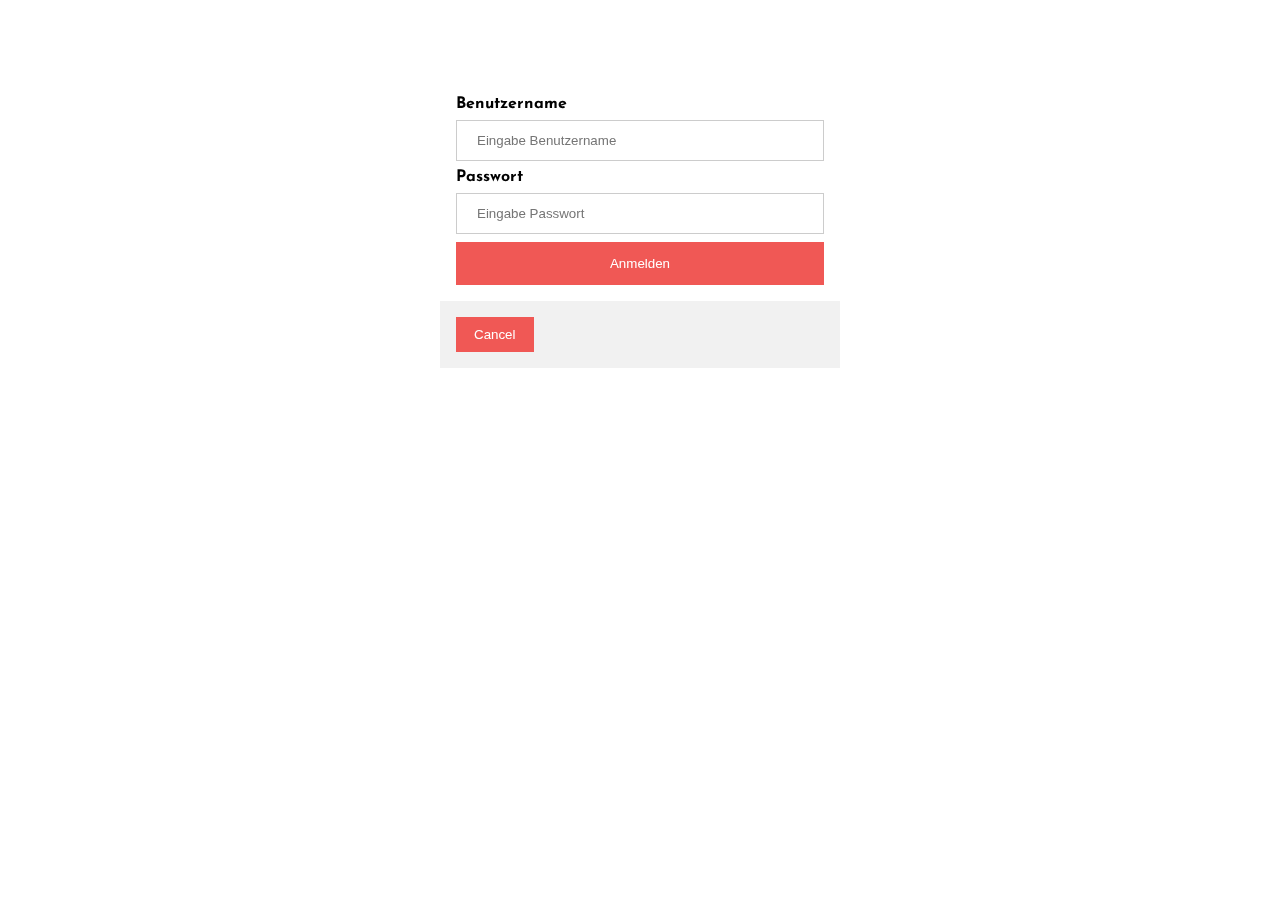
==== index.htm @ b18c809d "test" ====
<!DOCTYPE html>
<html>
<head>
  <meta charset="UTF-8">

  <title>Calender</title>
	<link rel="stylesheet" href="https://use.fontawesome.com/releases/v5.8.2/css/all.css">
      <link rel="stylesheet" href="style.css"> 
      <link  rel="stylesheet" href="login.css">
      <link rel="icon"
        type="image/png"
        href="favicon.ico" />
        <script>
        var modal = document.getElementById('id01');

        window.onclick = function(event) {
          if (event.target == modal) {
            modal.style.display = "none";
          }
        }
        </script>

</head>

<body>
  <!-- The Modal -->
  <div id="id01" class="modal">

    <!-- Modal Content -->
    <form class="modal-content animate" action="/action_page.php">

      <div class="container">
        <label for="uname"><b>Benutzername</b></label>
        <input type="text" placeholder="Eingabe Benutzername" name="uname" required>

        <label for="psw"><b>Passwort</b></label>
        <input type="password" placeholder="Eingabe Passwort" name="psw" required>

        <button type="submit">Anmelden</button>
      </div>

      <div class="container" style="background-color:#f1f1f1">
        <button type="button" onclick="document.getElementById('id01').style.display='none'" class="cancelbtn">Cancel</button>
      </div>
    </form>
  </div>

  <div class="main">
  <div class="sideb">
    <div class="header"><i class="fa fa-angle-left" aria-hidden="true"></i><span><span class="month"> </span><span class="year"></span></span><i class="fa fa-angle-right" aria-hidden="true"></i></div>
    <div class="calender">
      <table>
        <thead>
          <tr class="weedays">
            <th data-weekday="so" data-column="0">Sun</th>
            <th data-weekday="mo" data-column="1">Mon</th>
            <th data-weekday="di" data-column="2">Tue</th>
            <th data-weekday="mi" data-column="3">Wed</th>
            <th data-weekday="do" data-column="4">Thu</th>
            <th data-weekday="fr" data-column="5">Fri</th>
            <th data-weekday="sa" data-column="6">Sat</th>
          </tr>
        </thead>
        <tbody>
          <tr class="days" data-row="0">
            <td data-column="0"></td>
            <td data-column="1"></td>
            <td data-column="2"></td>
            <td data-column="3"></td>
            <td data-column="4"></td>
            <td data-column="5"></td>
            <td data-column="6"></td>
          </tr>
          <tr class="days" data-row="1">
            <td data-column="0"></td>
            <td data-column="1"></td>
            <td data-column="2"></td>
            <td data-column="3"></td>
            <td data-column="4"></td>
            <td data-column="5"></td>
            <td data-column="6"></td>
          </tr>
          <tr class="days" data-row="2">
            <td data-column="0"></td>
            <td data-column="1"></td>
            <td data-column="2"></td>
            <td data-column="3"></td>
            <td data-column="4"></td>
            <td data-column="5"></td>
            <td data-column="6"></td>
          </tr>
          <tr class="days" data-row="3">
            <td data-column="0"></td>
            <td data-column="1"></td>
            <td data-column="2"></td>
            <td data-column="3"></td>
            <td data-column="4"></td>
            <td data-column="5"></td>
            <td data-column="6"></td>
          </tr>
          <tr class="days" data-row="4">
            <td data-column="0"></td>
            <td data-column="1"></td>
            <td data-column="2"></td>
            <td data-column="3"></td>
            <td data-column="4"></td>
            <td data-column="5"></td>
            <td data-column="6"></td>
          </tr>
          <tr class="days" data-row="5">
            <td data-column="0"></td>
            <td data-column="1"></td>
            <td data-column="2"></td>
            <td data-column="3"></td>
            <td data-column="4"></td>
            <td data-column="5"></td>
            <td data-column="6"></td>
          </tr>
        </tbody>
      </table>
    </div>
    <div class="showDate"><i class="fa fa-angle-double-right" aria-hidden="true"></i></div>
  </div>
  <div class="right-wrapper">
    <div class="header"><span></span></div><span class="day"></span><span class="month"></span>
  </br>
       <label for="ereig">Ereignis :</br>
    <input id="ereig" name="ereig">
  </label>
  </br>
    <button type="submit" value="Submit">Speichern</button>
  </div>
</div>
  <script src="https://cdnjs.cloudflare.com/ajax/libs/jquery/3.1.1/jquery.min.js"></script>
    <script  src="function.js"></script>
    <script  src="bridge.js"></script>

</body>

</html>
---- style.css ----
@import url("https://fonts.googleapis.com/css?family=Josefin+Sans&display=swap");
#ereig{
	width: 185px;
}
.login{

}
body, html {
	margin: 0;
  width: 100%;
  height: 100%;
  font-family: 'Josefin Sans', sans-serif;
  background-color: grey;
  overflow: hidden;
  position: relative;
  outline: none;
  perspective: 1000px;
}
.main {
  position: absolute;
  width: 730px;
  height: 420px;
  top: 50%;
  left: 50%;
	z-index: -1;
  box-sizing: border-box;
  transform: translate(-50%, -50%);
  transition: all 0.195s ease;
  transform-style: preserve-3d;
}
.main.is-rotated-left {
  transform: translate(-50%, -50%) rotateY(-4deg);
}
.main.is-rotated-right {
  transform: translate(-50%, -50%) rotateY(4deg);
}
.main .sideb,
.main .right-wrapper {
  background-color: white;
  width: 50%;
  float: left;
  height: 100%;
  box-sizing: border-box;
  padding: 25px;
  display: flex;
  flex-direction: column;
  justify-content: flex-start;
  align-items: center;
}
.main .header {
  padding: 15px 0 20px;
  display: flex;
  justify-content: space-between;
  width: 100%;
}
.main .header i {
  padding: 0 5px;
  cursor: pointer;
}
.main .header span {
  display: inline-block;
  margin: 0 3px;
  font-weight: 700;
}
.main .right-wrapper {
  background-color: #f05855;
  color: white;
  transform-origin: left center;
  transform: rotateY(110deg);
  transition: all 0.5s;
}
.main .right-wrapper.is-active {
  transform: rotateY(0deg);
}
.main .right-wrapper .header {
  text-align: left;
  justify-content: center;
}
.main .right-wrapper .day {
  font-size: 12em;
  text-indent: -12px;
  display: block;
}
.main .right-wrapper .month {
  font-size: 2.5em;
}
.main .sideb .showDate {
  color: white;
  text-align: right;
  width: 100%;
}
.main .sideb .showDate i {
  cursor: pointer;
  background: #f05855;
  border-radius: 4px;
  padding: 8px 12px;
  transform: scale(1);
  transition: all 0.3s;
}
.main .sideb .showDate i.is-active {
  transform: scale(-1);
}
.main .sideb table {
  text-align: center;

  width: 90%;
  margin: 30px auto 0;
  table-layout: fixed;
  border-collapse: collapse;
}
.main .sideb table tbody:before {
  content: "-";
  display: block;
  line-height: 0.75em;
  color: transparent;
}
.main .sideb table th {
  color: #f05855;
  font-size: 0.75em;
  text-transform: uppercase;
  margin-bottom: 10px;
}
.main .sideb table td {
  padding: 11px 5px;
  color: #ced0ce;
  font-size: 0.75em;
  transition: all 0.3s;
  position: relative;
}
.main .sideb table td::before {
  content: "";
  display: none;
  width: 50%;
  height: 2px;
  position: absolute;
  left: 50%;
  top: 100%;
  transform: translate(-50%, -8px);
  background-color: #f05855;
}
.main .sideb table td.currentDay::before {
  display: block;
}
.main .sideb table td.selectable {
  color: #303633;
  cursor: pointer;
}
.main .sideb table td.selectable:hover {
  background: #f05855;
  color: white;
}
.main .sideb table td.between {
  background-color: #333;
  color: white;
}
.main .sideb table td.active, .main .sideb table td.hover {
  background: #f05855;
  color: white;
}
---- login.css ----
body{
  font-family: 'Josefin Sans', sans-serif;
}
/* Bordered form */
.modal{
  z-index: 1;
  background-color: white;
  height: 100vh;
}
/* Full-width inputs */
input[type=text], input[type=password] {
  width: 100%;
  padding: 12px 20px;
  margin: 8px 0;
  display: inline-block;
  border: 1px solid #ccc;
  box-sizing: border-box;
}
.modal-content{
  padding: 80px;
    max-width: 400px;
    margin: 0 auto;
}
/* Set a style for all buttons */
button {
  background-color: #f05855;
  color: white;
  padding: 14px 20px;
  /* margin: 8px 0;*/
  border: none;
  cursor: pointer;
  width: 100%;
}

/* Add a hover effect for buttons */
button:hover {
  opacity: 0.8;
}

/* Extra style for the cancel button (red) */
.cancelbtn {
  width: auto;
  padding: 10px 18px;
  background-color: #f05855;
}
/* Avatar image */
img.avatar {
  width: 40%;
  border-radius: 50%;
}

/* Add padding to containers */
.container {
  padding: 16px;
}

/* The "Forgot password" text */
span.psw {
  float: right;
  padding-top: 16px;
}

/* Change styles for span and cancel button on extra small screens */
@media screen and (max-width: 300px) {
  span.psw {
    display: block;
    float: none;
  }
  .cancelbtn {
    width: 100%;
  }
}
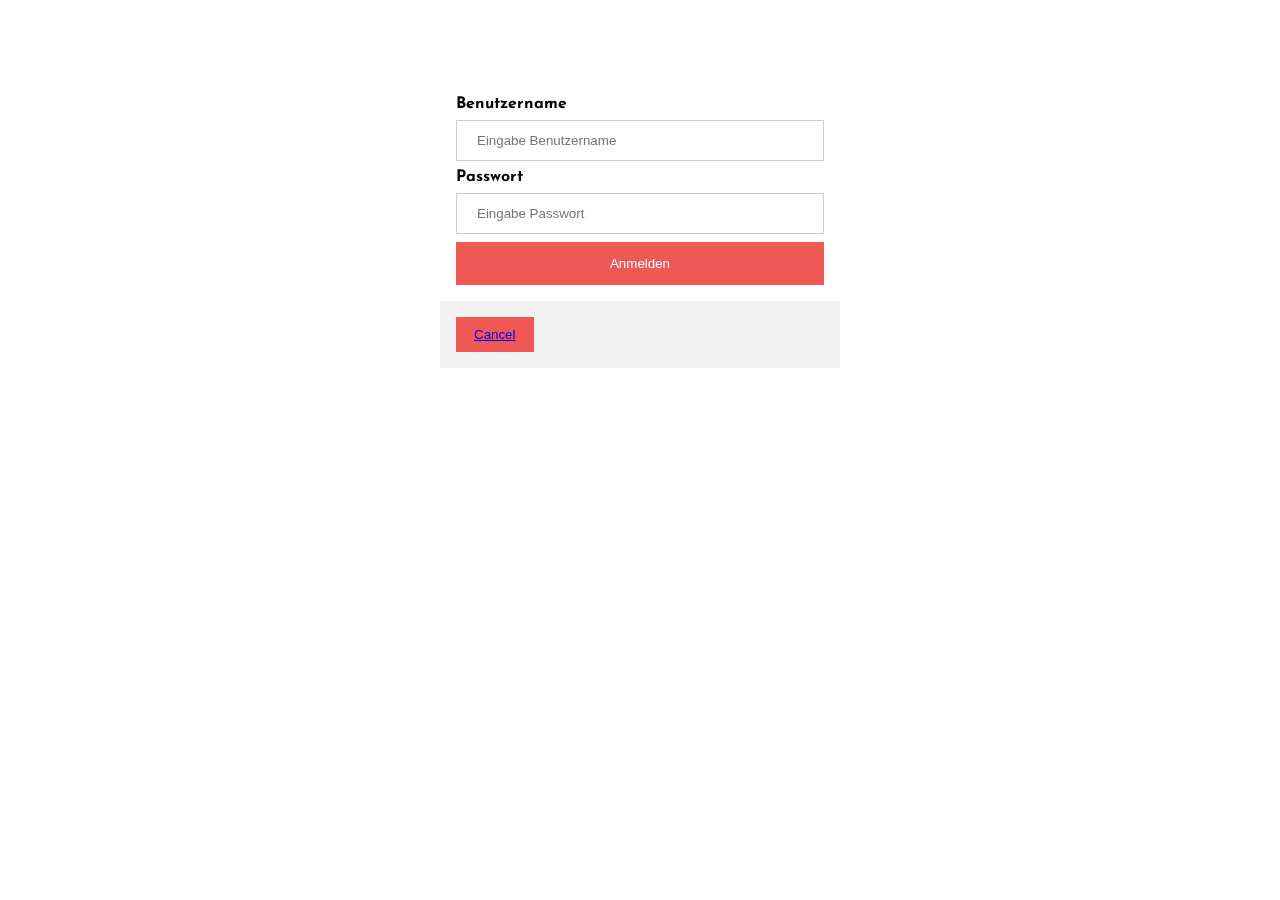
==== commit b58f8e6e: "Update index.htm" ====
--- a/index.htm
+++ b/index.htm
@@ -5,20 +5,11 @@
 
   <title>Calender</title>
 	<link rel="stylesheet" href="https://use.fontawesome.com/releases/v5.8.2/css/all.css">
-      <link rel="stylesheet" href="style.css"> 
+      <link rel="stylesheet" href="style.css">
       <link  rel="stylesheet" href="login.css">
       <link rel="icon"
         type="image/png"
         href="favicon.ico" />
-        <script>
-        var modal = document.getElementById('id01');
-
-        window.onclick = function(event) {
-          if (event.target == modal) {
-            modal.style.display = "none";
-          }
-        }
-        </script>
 
 </head>
 
@@ -40,25 +31,30 @@
       </div>
 
       <div class="container" style="background-color:#f1f1f1">
-        <button type="button" onclick="document.getElementById('id01').style.display='none'" class="cancelbtn">Cancel</button>
+        <button type="button" onclick="document.getElementById('id01').style.display='none'" class="cancelbtn"><a href="/home/runner/work/calendarWeb/calendarWeb:8080/Moritz">Cancel</a></button>
       </div>
     </form>
   </div>
 
   <div class="main">
   <div class="sideb">
-    <div class="header"><i class="fa fa-angle-left" aria-hidden="true"></i><span><span class="month"> </span><span class="year"></span></span><i class="fa fa-angle-right" aria-hidden="true"></i></div>
+    <div class="header">
+      <i class="fa fa-angle-left" aria-hidden="true"></i>
+      <span><span class="month"> </span>
+      <span class="year"></span></span>
+      <i class="fa fa-angle-right" aria-hidden="true"></i>
+    </div>
     <div class="calender">
       <table>
         <thead>
           <tr class="weedays">
-            <th data-weekday="so" data-column="0">Sun</th>
+            <th data-weekday="so" data-column="0">Son</th>
             <th data-weekday="mo" data-column="1">Mon</th>
-            <th data-weekday="di" data-column="2">Tue</th>
-            <th data-weekday="mi" data-column="3">Wed</th>
-            <th data-weekday="do" data-column="4">Thu</th>
-            <th data-weekday="fr" data-column="5">Fri</th>
-            <th data-weekday="sa" data-column="6">Sat</th>
+            <th data-weekday="di" data-column="2">Die</th>
+            <th data-weekday="mi" data-column="3">Mit</th>
+            <th data-weekday="do" data-column="4">Don</th>
+            <th data-weekday="fr" data-column="5">Fre</th>
+            <th data-weekday="sa" data-column="6">Sam</th>
           </tr>
         </thead>
         <tbody>
@@ -119,9 +115,9 @@
         </tbody>
       </table>
     </div>
-    <div class="showDate"><i class="fa fa-angle-double-right" aria-hidden="true"></i></div>
   </div>
-  <div class="right-wrapper">
+  <div class="showDate"><i class="fa fa-angle-double-right" aria-hidden="true"></i></div>
+  <div class="right-wrapper is-active">
     <div class="header"><span></span></div><span class="day"></span><span class="month"></span>
   </br>
        <label for="ereig">Ereignis :</br>
@@ -130,6 +126,10 @@
   </br>
     <button type="submit" value="Submit">Speichern</button>
   </div>
+  <div class="titel-box"><p>Deine Ereignisse</p></div>
+    <div class="ereignis-box">
+      <div class="ereignis-box-text"></div>
+    </div>
 </div>
   <script src="https://cdnjs.cloudflare.com/ajax/libs/jquery/3.1.1/jquery.min.js"></script>
     <script  src="function.js"></script>
--- a/style.css
+++ b/style.css
@@ -1,9 +1,17 @@
 @import url("https://fonts.googleapis.com/css?family=Josefin+Sans&display=swap");
 #ereig{
 	width: 185px;
+	border:none;
+	margin-top: 10px;
 }
 .login{
 
+}
+body{
+	background-color: #ebedfa;
+	background-image: url("data:image/svg+xml,%3Csvg xmlns='http://www.w3.org/2000/svg' width='100%25' height='100%25' viewBox='0 0 1200 800'%3E%3Cdefs%3E%3CradialGradient id='a' cx='0' cy='800' r='800' gradientUnits='userSpaceOnUse'%3E%3Cstop offset='0' stop-color='%23afd9ff'/%3E%3Cstop offset='1' stop-color='%23afd9ff' stop-opacity='0'/%3E%3C/radialGradient%3E%3CradialGradient id='b' cx='1200' cy='800' r='800' gradientUnits='userSpaceOnUse'%3E%3Cstop offset='0' stop-color='%23ffecef'/%3E%3Cstop offset='1' stop-color='%23ffecef' stop-opacity='0'/%3E%3C/radialGradient%3E%3CradialGradient id='c' cx='600' cy='0' r='600' gradientUnits='userSpaceOnUse'%3E%3Cstop offset='0' stop-color='%23a3e7ca'/%3E%3Cstop offset='1' stop-color='%23a3e7ca' stop-opacity='0'/%3E%3C/radialGradient%3E%3CradialGradient id='d' cx='600' cy='800' r='600' gradientUnits='userSpaceOnUse'%3E%3Cstop offset='0' stop-color='%23ebedfa'/%3E%3Cstop offset='1' stop-color='%23ebedfa' stop-opacity='0'/%3E%3C/radialGradient%3E%3CradialGradient id='e' cx='0' cy='0' r='800' gradientUnits='userSpaceOnUse'%3E%3Cstop offset='0' stop-color='%2300ccff'/%3E%3Cstop offset='1' stop-color='%2300ccff' stop-opacity='0'/%3E%3C/radialGradient%3E%3CradialGradient id='f' cx='1200' cy='0' r='800' gradientUnits='userSpaceOnUse'%3E%3Cstop offset='0' stop-color='%23fff6de'/%3E%3Cstop offset='1' stop-color='%23fff6de' stop-opacity='0'/%3E%3C/radialGradient%3E%3C/defs%3E%3Crect fill='url(%23a)' width='1200' height='800'/%3E%3Crect fill='url(%23b)' width='1200' height='800'/%3E%3Crect fill='url(%23c)' width='1200' height='800'/%3E%3Crect fill='url(%23d)' width='1200' height='800'/%3E%3Crect fill='url(%23e)' width='1200' height='800'/%3E%3Crect fill='url(%23f)' width='1200' height='800'/%3E%3C/svg%3E");
+	background-attachment: fixed;
+	background-size: cover;
 }
 body, html {
 	margin: 0;
@@ -16,11 +24,29 @@
   outline: none;
   perspective: 1000px;
 }
+.titel-box{
+	position: absolute;
+	    top: 102%;
+	    width: 100%;
+	    height: 40px;
+	    background-color: rgba(0,0,0,0.2);
+			text-align: center;
+}
+.titel-box p{
+	color: white;
+}
+.ereignis-box{
+	position: absolute;
+	    top: 111.5%;
+	    width: 100%;
+	    height: 100px;
+	    background-color: white;
+}
 .main {
   position: absolute;
   width: 730px;
   height: 420px;
-  top: 50%;
+  top: 40%;
   left: 50%;
 	z-index: -1;
   box-sizing: border-box;
@@ -29,12 +55,31 @@
   transform-style: preserve-3d;
 }
 .main.is-rotated-left {
-  transform: translate(-50%, -50%) rotateY(-4deg);
+	transform: translate(-50%, -50%) rotateY(-4deg);
 }
 .main.is-rotated-right {
-  transform: translate(-50%, -50%) rotateY(4deg);
-}
-.main .sideb,
+	transform: translate(-50%, -50%) rotateY(4deg);
+}
+.sideb{
+	z-index: 9;
+}
+.sideb.is-active{
+	width: 97% !important;
+	transition: ease-in-out 1s;
+}
+.main .sideb{
+	background-color: white;
+  width: 47%;
+  float: left;
+  height: 100%;
+  box-sizing: border-box;
+  padding: 25px;
+  display: flex;
+  flex-direction: column;
+  justify-content: flex-start;
+  align-items: center;
+	transition: ease-in-out 1s;
+}
 .main .right-wrapper {
   background-color: white;
   width: 50%;
@@ -46,6 +91,7 @@
   flex-direction: column;
   justify-content: flex-start;
   align-items: center;
+	transition: ease-in-out 1s;
 }
 .main .header {
   padding: 15px 0 20px;
@@ -63,35 +109,57 @@
   font-weight: 700;
 }
 .main .right-wrapper {
-  background-color: #f05855;
-  color: white;
-  transform-origin: left center;
-  transform: rotateY(110deg);
-  transition: all 0.5s;
+	float: none;
+	position: absolute;
+  background-color: rgba(0,204,255,0.2);
+  color: white;
+	margin-left: 130%;
+	opacity: 0;
+	z-index: 2;
+	transition: ease-in-out 1s;
+}
+.main .right-wrapper label {
+	margin-top: 40px;
 }
 .main .right-wrapper.is-active {
-  transform: rotateY(0deg);
+	opacity: 1;
+	margin-left: 50%;
+	transition: ease-in-out 1s;
+
 }
 .main .right-wrapper .header {
   text-align: left;
   justify-content: center;
 }
 .main .right-wrapper .day {
-  font-size: 12em;
+  font-size: 3em;
   text-indent: -12px;
   display: block;
 }
 .main .right-wrapper .month {
   font-size: 2.5em;
 }
-.main .sideb .showDate {
-  color: white;
-  text-align: right;
-  width: 100%;
+.main .showDate {
+	width: 3%;
+    float: left;
+    height: 100%;
+    background-color: rgba(0,0,0,0.2);
+}
+.main .showDate:hover {
+	cursor: pointer;
+}
+.main .showDate.is-active .fa-angle-double-right:before {
+	content: "\f100";
+}
+.main .showDate .fa{
+	top: 50%;
+    position: sticky;
+    padding-left: 4px;
+    color: white;
 }
 .main .sideb .showDate i {
   cursor: pointer;
-  background: #f05855;
+	background: rgba(56,86,117,0.6);
   border-radius: 4px;
   padding: 8px 12px;
   transform: scale(1);
@@ -115,17 +183,26 @@
   color: transparent;
 }
 .main .sideb table th {
-  color: #f05855;
+  color: #385675;
   font-size: 0.75em;
   text-transform: uppercase;
   margin-bottom: 10px;
+	transition: all 1s;
+}
+.main .sideb.is-active table th {
+  font-size: 1.2em;
+  transition: all 1s;
 }
 .main .sideb table td {
   padding: 11px 5px;
   color: #ced0ce;
   font-size: 0.75em;
-  transition: all 0.3s;
+  transition: all 1s;
   position: relative;
+}
+.main .sideb.is-active table td {
+  font-size: 1.2em;
+  transition: all 1s;
 }
 .main .sideb table td::before {
   content: "";
@@ -136,7 +213,7 @@
   left: 50%;
   top: 100%;
   transform: translate(-50%, -8px);
-  background-color: #f05855;
+  background-color: #385675;
 }
 .main .sideb table td.currentDay::before {
   display: block;
@@ -146,7 +223,7 @@
   cursor: pointer;
 }
 .main .sideb table td.selectable:hover {
-  background: #f05855;
+  background: #385675;
   color: white;
 }
 .main .sideb table td.between {
@@ -154,6 +231,6 @@
   color: white;
 }
 .main .sideb table td.active, .main .sideb table td.hover {
-  background: #f05855;
-  color: white;
-}
+  background: #385675;
+  color: white;
+}
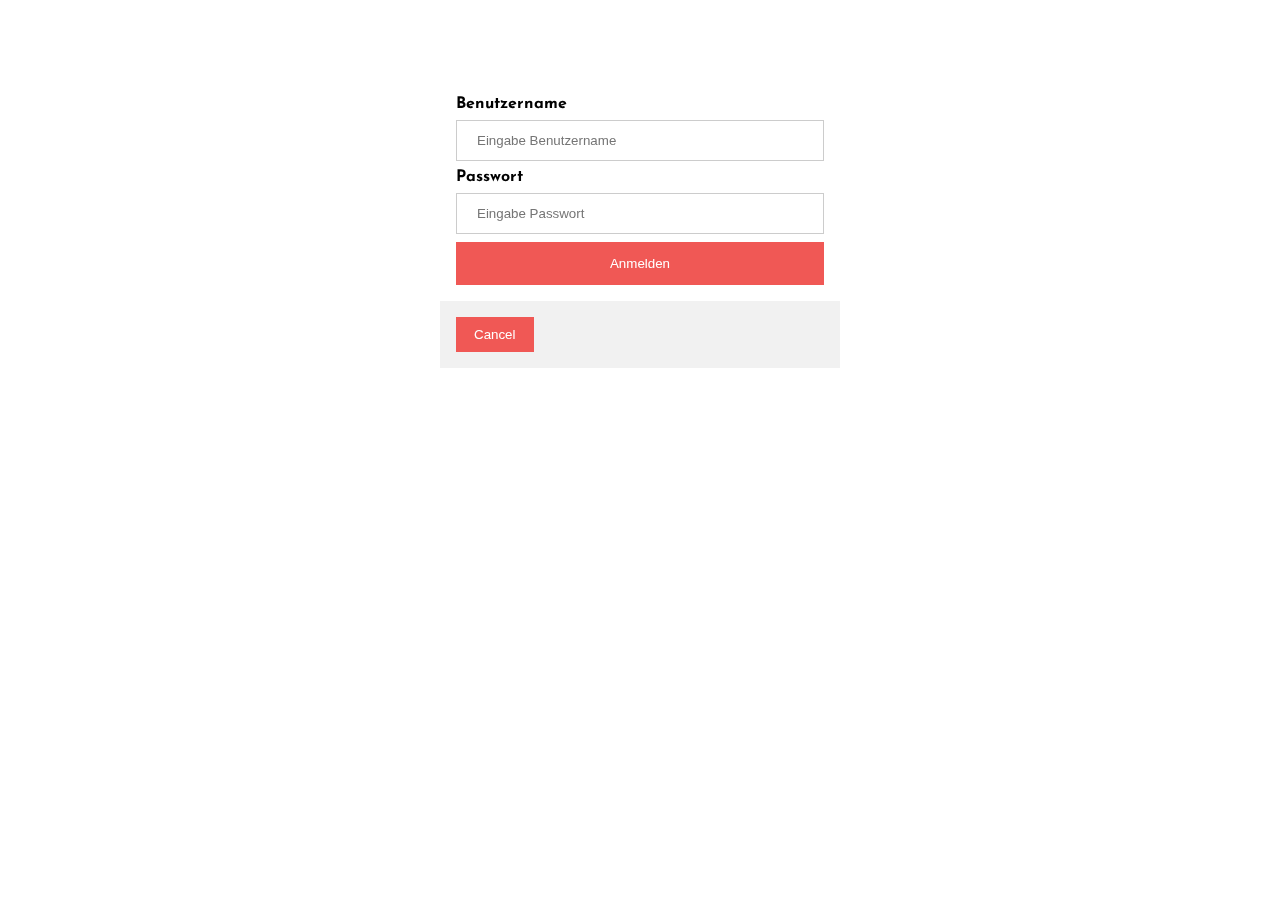
==== commit 4392b22f: "new" ====
--- a/index.htm
+++ b/index.htm
@@ -1,3 +1,4 @@
+<?php header('Access-Control-Allow-Origin: *'); ?>
 <!DOCTYPE html>
 <html>
 <head>
@@ -18,25 +19,28 @@
   <div id="id01" class="modal">
 
     <!-- Modal Content -->
-    <form class="modal-content animate" action="/action_page.php">
+    <div class="modal-content animate">
 
       <div class="container">
         <label for="uname"><b>Benutzername</b></label>
-        <input type="text" placeholder="Eingabe Benutzername" name="uname" required>
+        <input id="log-email" type="text" placeholder="Eingabe Benutzername" name="email" required>
 
         <label for="psw"><b>Passwort</b></label>
-        <input type="password" placeholder="Eingabe Passwort" name="psw" required>
+        <input id="log-psw" type="password" placeholder="Eingabe Passwort" name="psw" required>
 
-        <button type="submit">Anmelden</button>
+        <button type="submit" onclick="getInputValue();">Anmelden</button>
       </div>
 
       <div class="container" style="background-color:#f1f1f1">
-        <button type="button" onclick="document.getElementById('id01').style.display='none'" class="cancelbtn"><a href="/home/runner/work/calendarWeb/calendarWeb:8080/Moritz">Cancel</a></button>
+        <button type="button" onclick="document.getElementById('id01').style.display='none'" class="cancelbtn">Cancel</button>
       </div>
-    </form>
+      <div>
+      </div>
+    </div>
   </div>
 
   <div class="main">
+    <div class="name"><span>Benutzer: </span><span class="user"></span></div>
   <div class="sideb">
     <div class="header">
       <i class="fa fa-angle-left" aria-hidden="true"></i>
@@ -120,15 +124,18 @@
   <div class="right-wrapper is-active">
     <div class="header"><span></span></div><span class="day"></span><span class="month"></span>
   </br>
-       <label for="ereig">Ereignis :</br>
+  <label for="bezei">Bezeichnung :</br>
+<input id="bezei" name="bezei">
+</label>
+       <label for="ereig">Beschreibung :</br>
     <input id="ereig" name="ereig">
   </label>
-  </br>
-    <button type="submit" value="Submit">Speichern</button>
+</br>
+    <button type="submit" value="Submit" onclick="save()">Speichern</button>
   </div>
   <div class="titel-box"><p>Deine Ereignisse</p></div>
     <div class="ereignis-box">
-      <div class="ereignis-box-text"></div>
+      <div class="ereignis-box-text"><span class="result"></span></div>
     </div>
 </div>
   <script src="https://cdnjs.cloudflare.com/ajax/libs/jquery/3.1.1/jquery.min.js"></script>
--- a/style.css
+++ b/style.css
@@ -4,8 +4,14 @@
 	border:none;
 	margin-top: 10px;
 }
-.login{
-
+#bezei{
+	width: 185px;
+	border:none;
+	margin-top: 10px;
+}
+.name{
+	position: absolute;
+	padding: 5px;
 }
 body{
 	background-color: #ebedfa;
